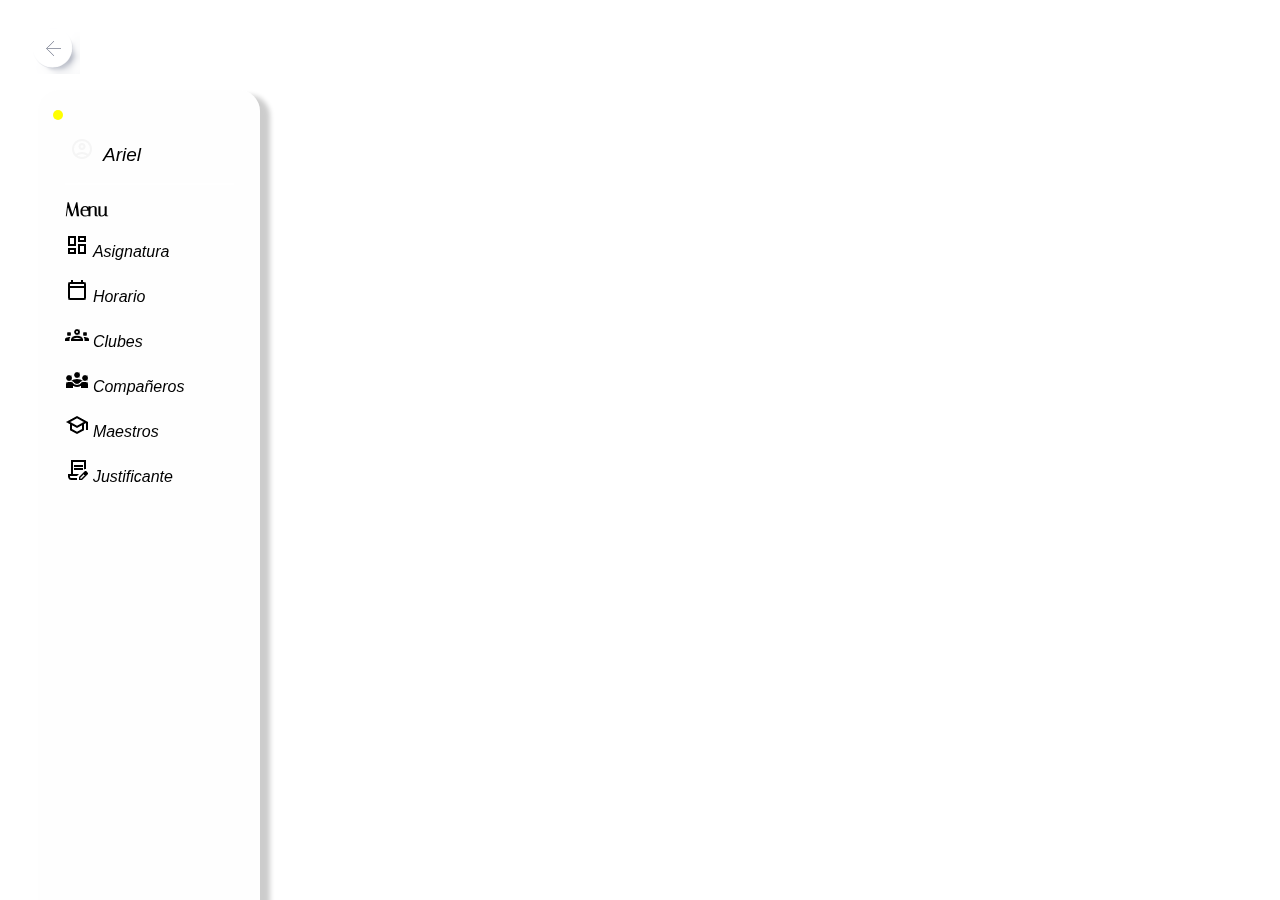
==== Alumnos/index.html @ 6d51995c "Menu del alumno" ====
<!DOCTYPE html>
<html>
<head>
	<meta charset="UTF-8">
	<meta name="viewport" content="width=device-width, initial-scale=1">
	<title>Kuezis Rebirth</title>
	<link rel="stylesheet" type="text/css" href="style.css">
	<link rel="stylesheet" href="https://fonts.googleapis.com/css2?family=Material+Symbols+Outlined:opsz,wght,FILL,GRAD@20..48,100..700,0..1,-50..200" />

</head>
<body>

<span class="cerrar-sesion">
    <img src="resources/Boton-Volver.png">
</span>

	<div class="menu" id="menu">
		
		
		<div class="boton-contenedor" id="boton"></div>

		<script src="script.js"></script>
	
	<ul class="nave-lista">
			<li>
				
				<span class="material-symbols-outlined">
				account_circle
				</span>
				<i id="bx-bx-grid-alt" class="nombre">Ariel</i>
			</li>
	
		<hr>
		<h1 class="titulo-menu">Menu</h1>

		
			<li onclick="cargarContenido('asignatura.html'); return false;">
					<img src="resources/dashboard.png"></img>
					<i id="bx-bx-grid-alt">Asignatura</i>
			</li>

			<li>
					<img src="resources/horario.png"></img>
					<i id="bx-bx-grid-alt">Horario</i>
			</li>

			<li>
					<img src="resources/club.png"></img>
					<i id="bx-bx-grid-alt">Clubes</i>
			</li>

			<li>
					<img src="resources/compañeros.png"></img>
					<i id="bx-bx-grid-alt">Compañeros</i>
			</li>

			<li>
					<img src="resources/maestros.png"></img>
					<i id="bx-bx-grid-alt">Maestros</i>
			</li>

			<li>
					<img src="resources/justificante.png"></img>
					<i id="bx-bx-grid-alt">Justificante</i>
			</li>
		</ul>
	</div>


	<div id="contenido"> <!-- Aqui va el otro archivo --->
		<script>
	    function cargarContenido(url) {
	        fetch(url)
	            .then(response => response.text())
	            .then(data => {
	                document.getElementById('contenido').innerHTML = data;
	            })
	            .catch(error => console.error('Hubo un problema', error));
	     }
		</script>
</div>

</body>
</html>
---- Alumnos/style.css ----
@import url('https://fonts.googleapis.com/css2?family=Cormorant+Garamond:ital,wght@0,300;0,400;0,500;0,600;0,700;1,300;1,400;1,500;1,600;1,700&family=EB+Garamond:ital,wght@0,400..800;1,400..800&family=Italiana&family=Playfair+Display:ital,wght@0,400..900;1,400..900&display=swap');

body{
	margin: 2%;
	padding: 0%;
	position: relative;
	background-color: whitesmoke;
	background: url("https://i.pinimg.com/564x/0c/2e/a1/0c2ea1cba1db35ea18a8a40867751ca1.jpg");
}

hr{
	border: 1px solid white;
}

ul{
	list-style: none;
	margin-left: 1%;

}

i{
	opacity: 1;
}
a{
	color: black;
	text-decoration: none;
	margin: 0%;
}

i{
	font-family: "Italian", sans-serif;
}


.nombre{
	font-size: 19px;
}
.nave-lista{
	padding: 4%;
	margin: 2%;
}

.nave-lista li{
	margin: 0px;
	text-align: left;
	cursor: pointer;
}

.menu{
	backdrop-filter: blur(30px);
	position: fixed;
	height: 100%;
	width: 15%;
	margin: 1%;
	/* padding: 1%; */
	padding: 20px 15px;
	min-width: 50px;
	border-radius: 21px;
	box-shadow:  10px 5px 5px rgba(0, 0, 0, 0.2);
	overflow: hidden;
	transition: width 0.35s ease;
	background-color: rgba(210, 210, 210, 0.01);
	

}

.material-symbols-outlined{
	margin: 3%;
	font-size: 300px;
	color: whitesmoke;
}

.titulo-menu{
	font-size: 19px;
	font-family: "Italiana", sans-serif;
}

.boton-contenedor{
  border-radius: 50%;
  width: 10px;
  height: 10px;
  background-color: yellow;
  border: none;
  cursor: pointer; 
	box-shadow: -6px -2px 235px -11px rgba(253,255,11,0.72);
-webkit-box-shadow: -6px -2px 235px -11px rgba(253,255,11,0.72);
-moz-box-shadow: -6px -2px 235px -11px rgba(253,255,11,0.72);

}

.menu_mini{
	width: 50px;
}

.oculto i{
	opacity: 0;
}

li:hover{
	background-color: rgb(134, 138, 136, 0.15);
	border-radius: 21px;
	backdrop-filter: blur(15px);
}

.menu_mini .nave-lista i {
    display: none;
}

.nave-lista li{
	margin-bottom: 10%;
}


img{
	cursor: pointer;
}
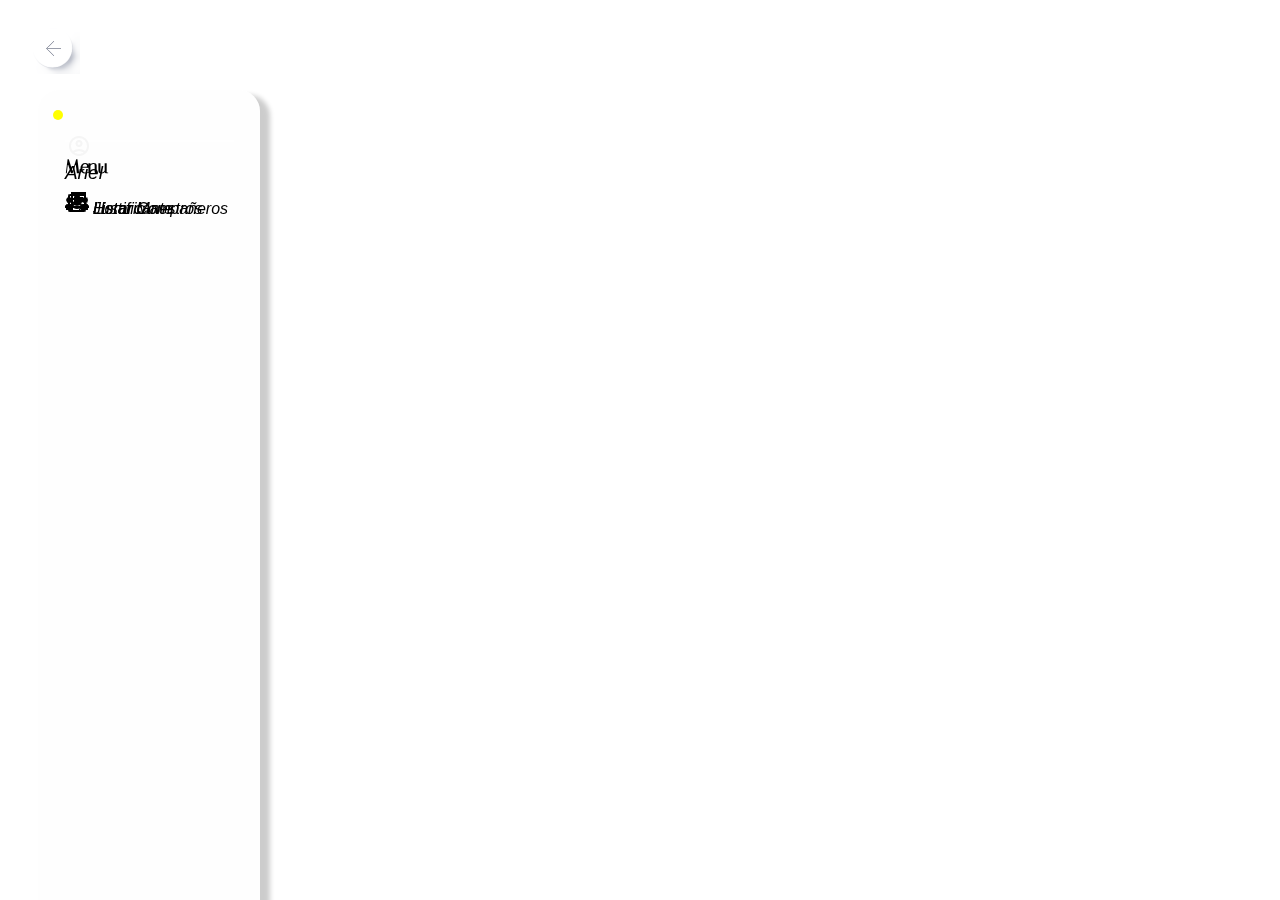
==== commit dbec2802: "." ====
--- a/Alumnos/index.html
+++ b/Alumnos/index.html
@@ -33,33 +33,33 @@
 		<hr>
 		<h1 class="titulo-menu">Menu</h1>
 
-		
+		<!--
 			<li onclick="cargarContenido('asignatura.html'); return false;">
 					<img src="resources/dashboard.png"></img>
 					<i id="bx-bx-grid-alt">Asignatura</i>
 			</li>
-
-			<li>
+		-->
+			<li onclick="cargarContenido('ListaHorario.php'); return false;">
 					<img src="resources/horario.png"></img>
 					<i id="bx-bx-grid-alt">Horario</i>
 			</li>
-
-			<li>
+			<!--
+			<li onclick="cargarContenido('asignatura.html'); return false;">
 					<img src="resources/club.png"></img>
 					<i id="bx-bx-grid-alt">Clubes</i>
 			</li>
-
-			<li>
+		-->
+			<li onclick="cargarContenido('listar_alumnos_alumnos.php'); return false;">
 					<img src="resources/compañeros.png"></img>
-					<i id="bx-bx-grid-alt">Compañeros</i>
+					<i id="bx-bx-grid-alt">Listar Compañeros</i>
 			</li>
 
-			<li>
-					<img src="resources/maestros.png"></img>
-					<i id="bx-bx-grid-alt">Maestros</i>
+			<li onclick="cargarContenido('listar_maestros_alumnos.php'); return false;">
+					<img src="resources/club.png"></img>
+					<i id="bx-bx-grid-alt">Listar Maestros</i>
 			</li>
 
-			<li>
+			<li onclick="cargarContenido('asignatura.html'); return false;">
 					<img src="resources/justificante.png"></img>
 					<i id="bx-bx-grid-alt">Justificante</i>
 			</li>
--- a/Alumnos/style.css
+++ b/Alumnos/style.css
@@ -6,6 +6,10 @@
 	position: relative;
 	background-color: whitesmoke;
 	background: url("https://i.pinimg.com/564x/0c/2e/a1/0c2ea1cba1db35ea18a8a40867751ca1.jpg");
+	background-repeat: no-repeat;
+	
+	
+
 }
 
 hr{
@@ -44,6 +48,7 @@
 	margin: 0px;
 	text-align: left;
 	cursor: pointer;
+	position: fixed;
 }
 
 .menu{
